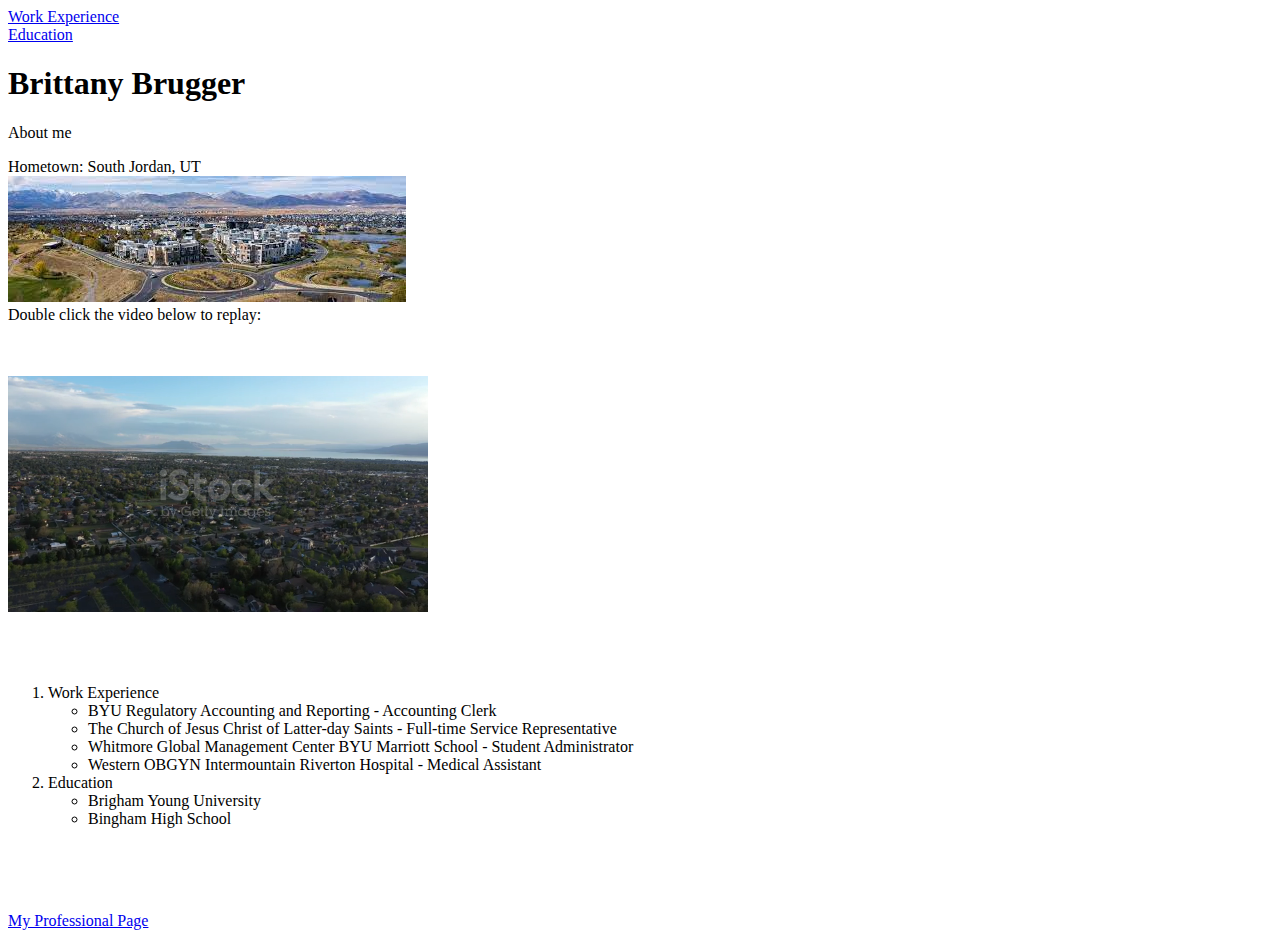
==== fromscratch.html @ a7010238 "Add files via upload" ====
<!DOCTYPE html>

<html lang="en">

    <head>

        <title>Page Title</title>
        <link rel="stylesheet" href="../styles/styles.css">

        <meta charset="utf-8"/>

    </head>

 

    <body>
<a href="#work">Work Experience</a><br>
<a href="#schooling">Education</a><br>

        <h1>Brittany Brugger</h1>

        <p>About me</p>
        <div>Hometown: South Jordan, UT</div>
        <img src="assets/img/SJcity.jpg"><br>
        <div>Double click the video below to replay:</div>
        <video width="420" height="340" autoplay muted>
            <source src="assets/img/utaerialview.mp4" type="video/mp4">
          </video>
          <div class='tableauPlaceholder' id='viz1670701194082' style='position: relative'><noscript><a href='#'><img alt='Is Your County Obese?                            Select your county to see how it compares with other counties in the country                         ' src='https:&#47;&#47;public.tableau.com&#47;static&#47;images&#47;Re&#47;Regional_16707009051580&#47;Obesity&#47;1_rss.png' style='border: none' /></a></noscript><object class='tableauViz'  style='display:none;'><param name='host_url' value='https%3A%2F%2Fpublic.tableau.com%2F' /> <param name='embed_code_version' value='3' /> <param name='site_root' value='' /><param name='name' value='Regional_16707009051580&#47;Obesity' /><param name='tabs' value='no' /><param name='toolbar' value='yes' /><param name='static_image' value='https:&#47;&#47;public.tableau.com&#47;static&#47;images&#47;Re&#47;Regional_16707009051580&#47;Obesity&#47;1.png' /> <param name='animate_transition' value='yes' /><param name='display_static_image' value='yes' /><param name='display_spinner' value='yes' /><param name='display_overlay' value='yes' /><param name='display_count' value='yes' /><param name='language' value='en-US' /></object></div>                <script type='text/javascript'>                    var divElement = document.getElementById('viz1670701194082');                    var vizElement = divElement.getElementsByTagName('object')[0];                    if ( divElement.offsetWidth > 800 ) { vizElement.style.width='100%';vizElement.style.height=(divElement.offsetWidth*0.75)+'px';} else if ( divElement.offsetWidth > 500 ) { vizElement.style.width='100%';vizElement.style.height=(divElement.offsetWidth*0.75)+'px';} else { vizElement.style.width='100%';vizElement.style.height='827px';}                     var scriptElement = document.createElement('script');                    scriptElement.src = 'https://public.tableau.com/javascripts/api/viz_v1.js';                    vizElement.parentNode.insertBefore(scriptElement, vizElement);                </script>
    <ol>
        <li li id= "work" class="listheadings">Work Experience
            <ul>
                <li>BYU Regulatory Accounting and Reporting - Accounting Clerk</li>
                <li>The Church of Jesus Christ of Latter-day Saints - Full-time Service Representative</li>
                <li>Whitmore Global Management Center BYU Marriott School - Student Administrator</li>
                <li>Western OBGYN Intermountain Riverton Hospital - Medical Assistant</li>
            </ul>
        <li li id="schooling" class="listheadings">Education
            <ul>
                <li>Brigham Young University</li>
                <li>Bingham High School</li>
            </ul>
            <p>&nbsp;</p>
            <p>&nbsp;</p>
        </li>
        </li>
    </ol>

<a href="index.html">My Professional Page</a>
    </body>

</html>
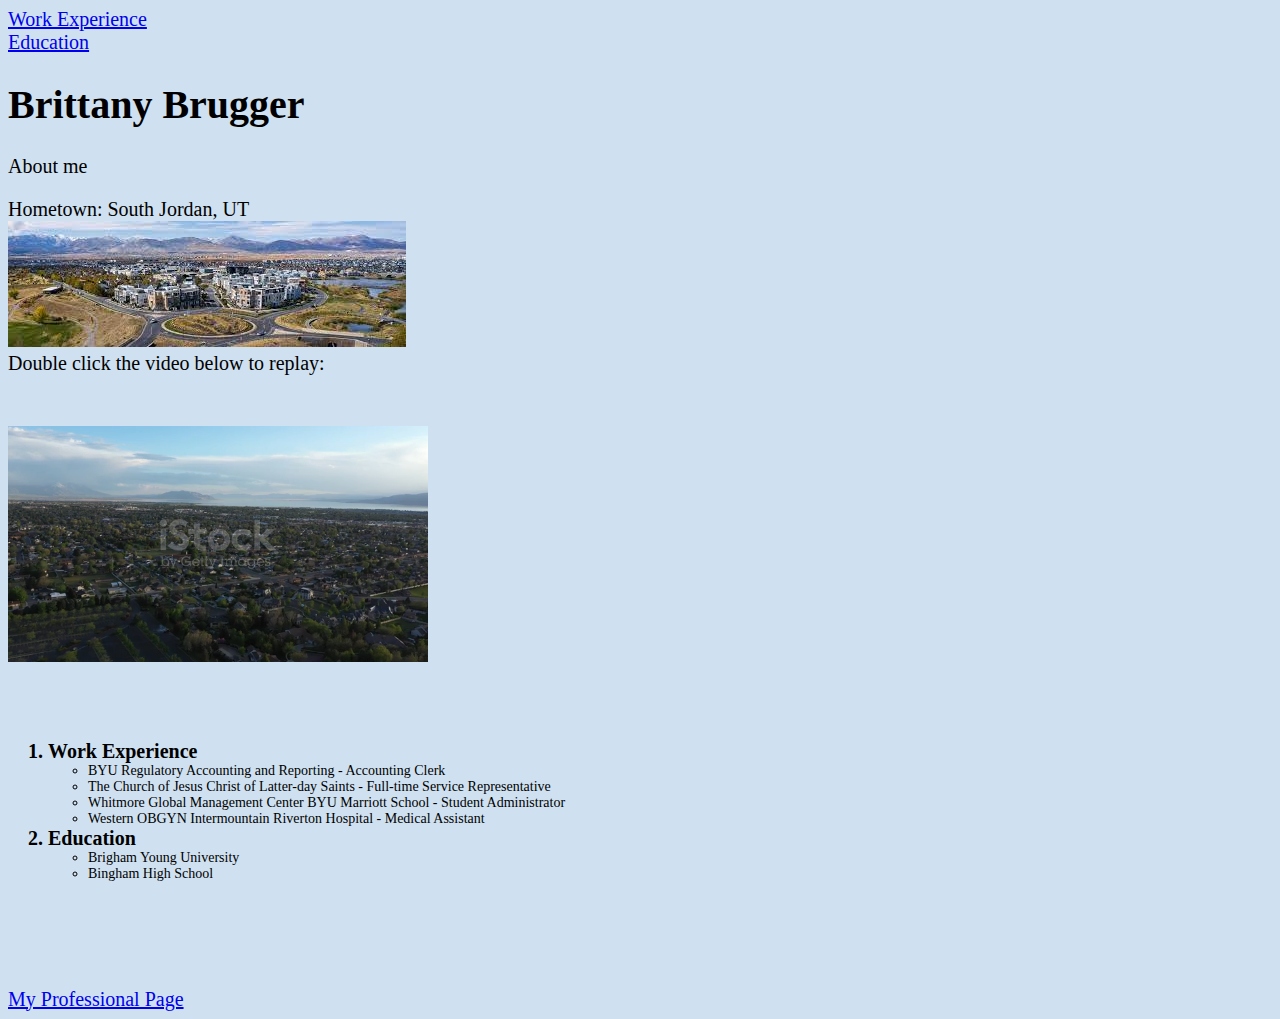
==== commit 17a477c9: "Update fromscratch.html" ====
--- a/fromscratch.html
+++ b/fromscratch.html
@@ -5,7 +5,7 @@
     <head>
 
         <title>Page Title</title>
-        <link rel="stylesheet" href="../styles/styles.css">
+        <link rel="stylesheet" href="styles.css">
 
         <meta charset="utf-8"/>
 
@@ -49,4 +49,4 @@
 <a href="index.html">My Professional Page</a>
     </body>
 
-</html>+</html>
--- a/styles.css
+++ b/styles.css
@@ -0,0 +1,14 @@
+body {
+    background-color: rgb(207, 225, 240);
+    font-family: Georgia, 'Times New Roman', Times, serif;
+    font-size: 20px;
+    color: black;
+}
+li {
+    font-size: 14px;
+    font-weight: lighter;
+}
+.listheadings {
+    font-size: 20px;
+    font-weight: bold;
+}
